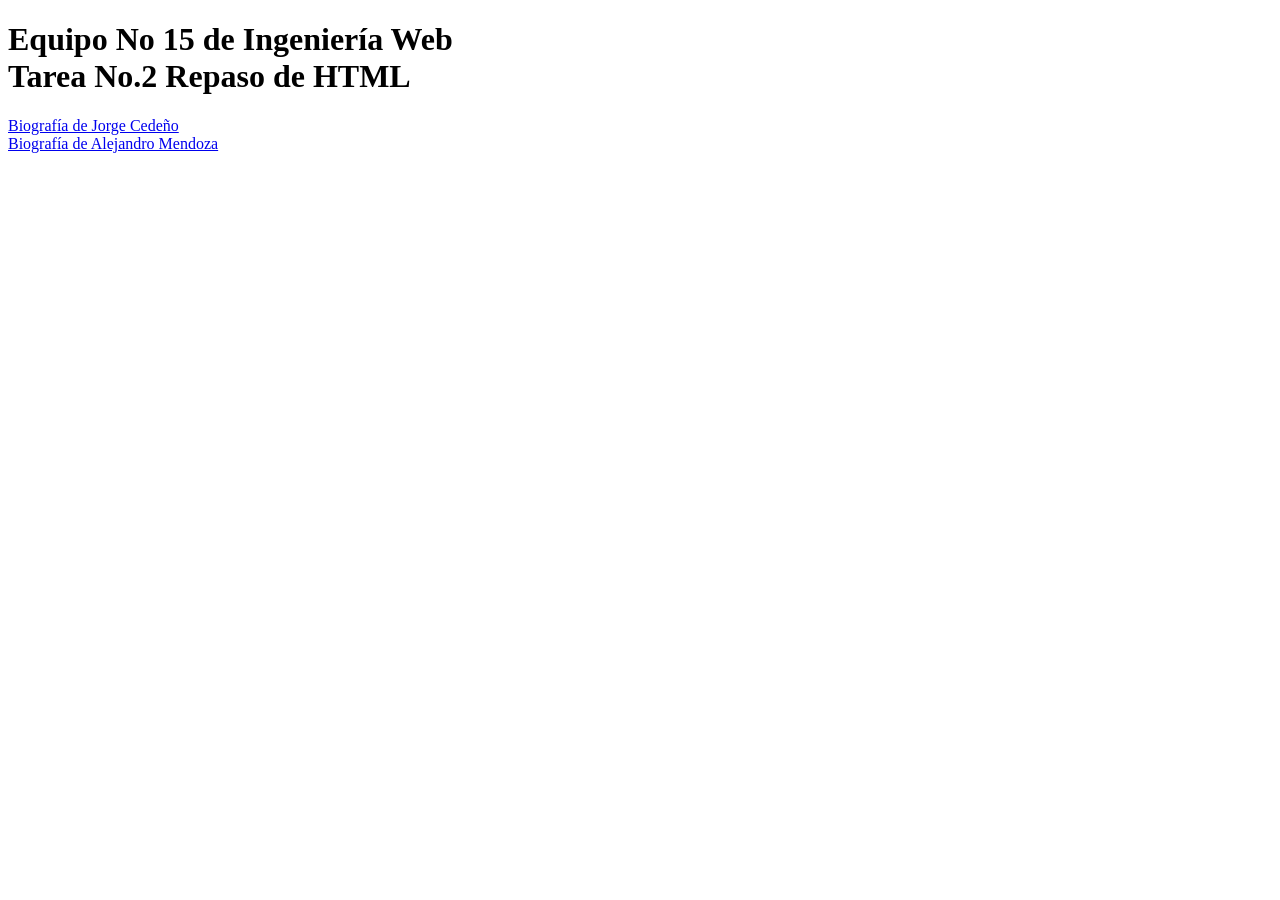
==== index.html @ d618e9ed "sybau" ====
<!DOCTYPE html>
<html lang="es">
<head>
    <meta charset="UTF-8">
    <meta name="viewport" content="width=device-width, initial-scale=1.0">
    <title>Home</title>
</head>
<body>
    <header>
        <h1> Equipo No 15 de Ingeniería Web <br> Tarea No.2 Repaso de HTML</h1>
    </header>
        <div>
            <a href="MiBiografia_JCedeño.html">Biografía de Jorge Cedeño </a>
        </div>
        <div>
            <a href="MiBiografia_AMendoza.html">Biografía de Alejandro Mendoza </a>
        </div>
    
</body>
</html>
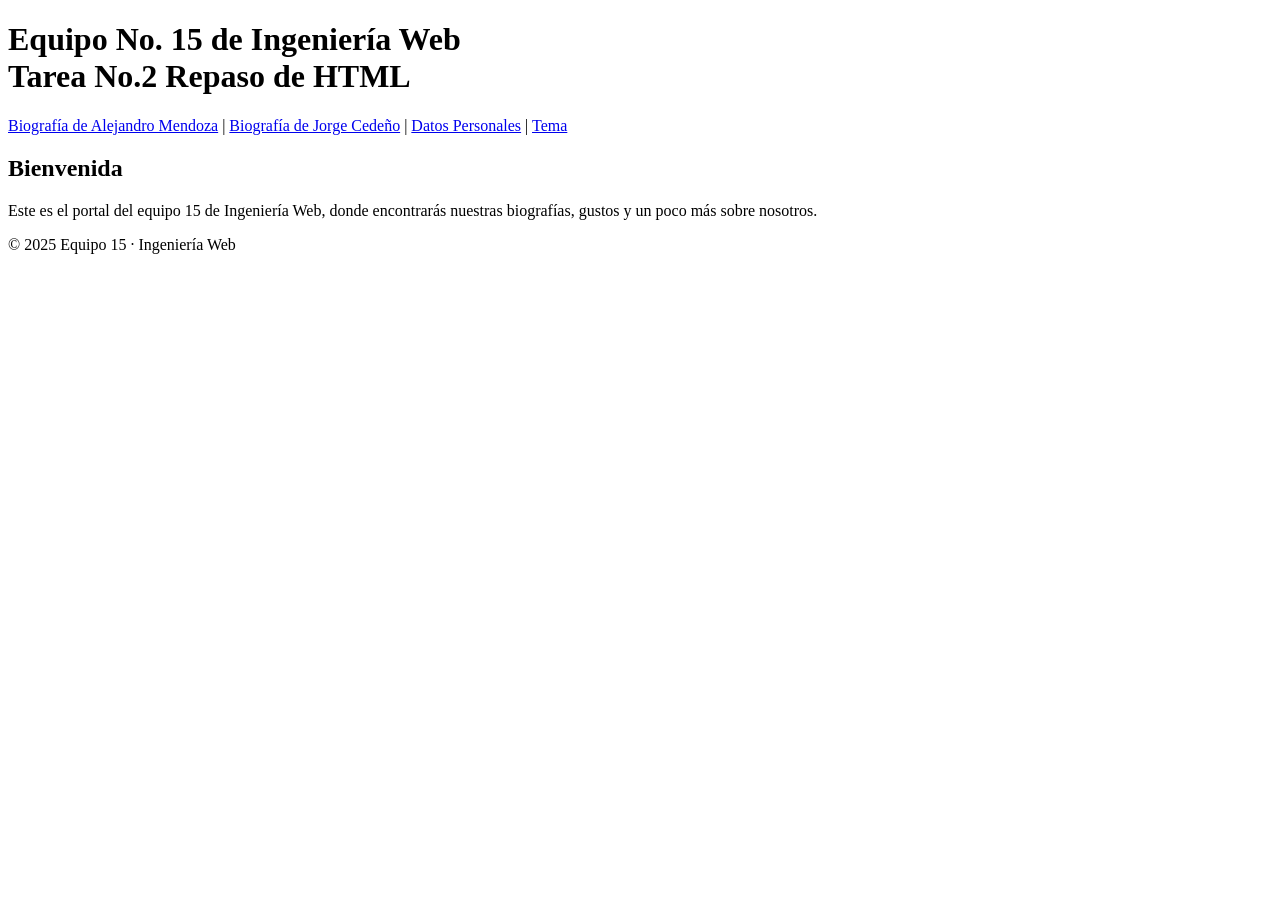
==== commit 34dce07d: "Update para el lab 2" ====
--- a/index.html
+++ b/index.html
@@ -7,14 +7,24 @@
 </head>
 <body>
     <header>
-        <h1> Equipo No 15 de Ingeniería Web <br> Tarea No.2 Repaso de HTML</h1>
+        <h1>Equipo No. 15 de Ingeniería Web <br> Tarea No.2 Repaso de HTML</h1>
+        <nav>
+            <a href="MiBiografia_AMendoza.html">Biografía de Alejandro Mendoza</a> | 
+            <a href="MiBiografia_JCedeño.html">Biografía de Jorge Cedeño</a> | 
+            <a href="Curriculo.html">Datos Personales</a> | 
+            <a href="tema.html">Tema</a>
+        </nav>
     </header>
-        <div>
-            <a href="MiBiografia_JCedeño.html">Biografía de Jorge Cedeño </a>
-        </div>
-        <div>
-            <a href="MiBiografia_AMendoza.html">Biografía de Alejandro Mendoza </a>
-        </div>
-    
+
+    <main>
+        <section>
+            <h2>Bienvenida</h2>
+            <p>Este es el portal del equipo 15 de Ingeniería Web, donde encontrarás nuestras biografías, gustos y un poco más sobre nosotros.</p>
+        </section>
+    </main>
+
+    <footer>
+        <p>&copy; 2025 Equipo 15 · Ingeniería Web</p>
+    </footer>
 </body>
 </html>
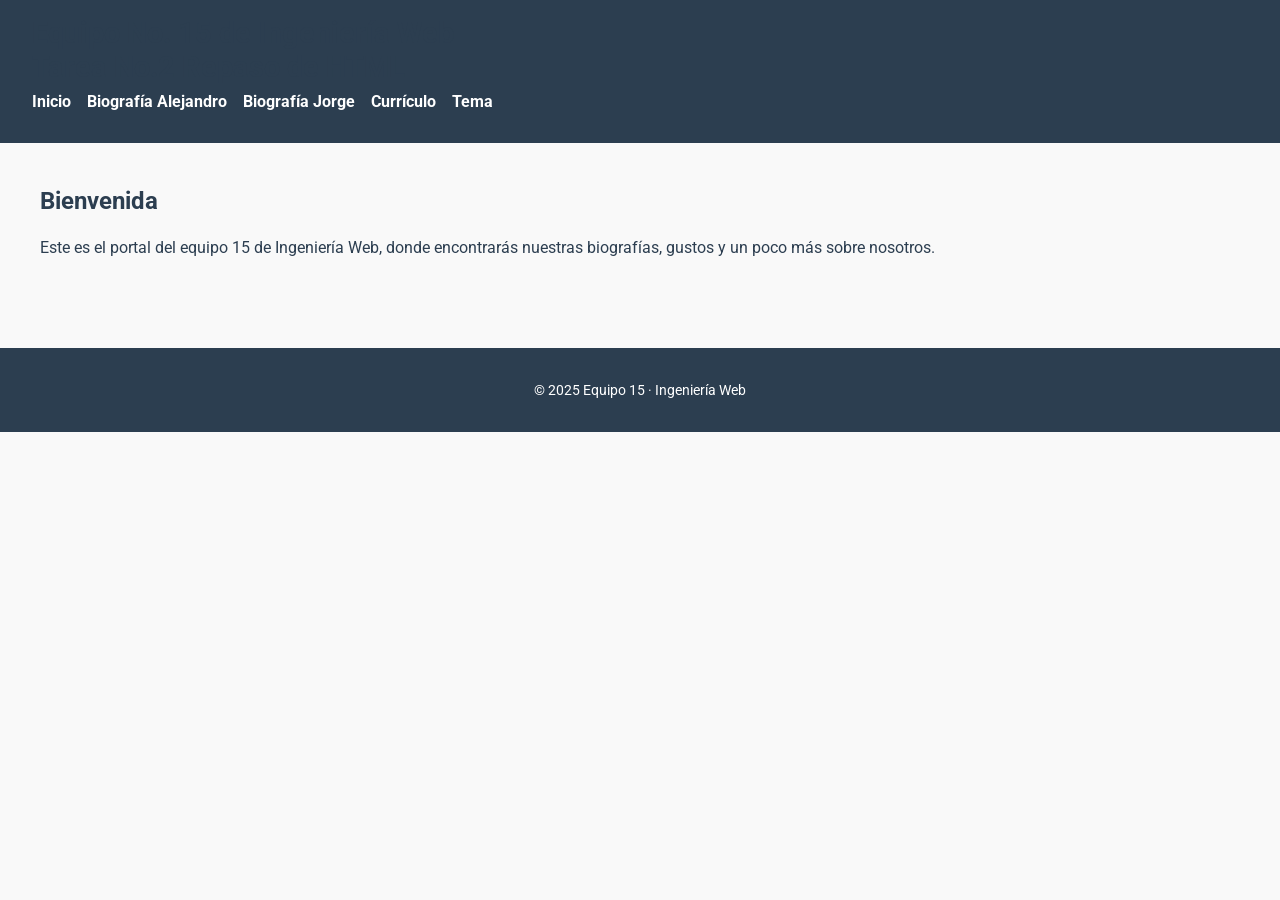
==== commit 6cd766cc: "practica css" ====
--- a/index.html
+++ b/index.html
@@ -4,16 +4,26 @@
     <meta charset="UTF-8">
     <meta name="viewport" content="width=device-width, initial-scale=1.0">
     <title>Home</title>
+
+  <link rel="stylesheet" href="estilos/estiloDesktop.css">
+  <link rel="stylesheet" href="estilos/encabezado.css">
+  <link rel="stylesheet" href="estilos/piedepagina.css">
+
 </head>
 <body>
     <header>
         <h1>Equipo No. 15 de Ingeniería Web <br> Tarea No.2 Repaso de HTML</h1>
-        <nav>
-            <a href="MiBiografia_AMendoza.html">Biografía de Alejandro Mendoza</a> | 
-            <a href="MiBiografia_JCedeño.html">Biografía de Jorge Cedeño</a> | 
-            <a href="Curriculo.html">Datos Personales</a> | 
-            <a href="tema.html">Tema</a>
-        </nav>
+        
+  <nav>
+    <ul>
+      <li><a href="index.html">Inicio</a></li>
+      <li><a href="MiBiografia_AMendoza.html">Biografía Alejandro</a></li>
+      <li><a href="MiBiografia_JCedeño.html">Biografía Jorge</a></li>
+      <li><a href="Curriculo.html">Currículo</a></li>
+      <li><a href="Tema.html">Tema</a></li>
+    </ul>
+  </nav>
+
     </header>
 
     <main>
@@ -23,8 +33,10 @@
         </section>
     </main>
 
-    <footer>
-        <p>&copy; 2025 Equipo 15 · Ingeniería Web</p>
-    </footer>
+    
+  <footer>
+    <p>© 2025 Equipo 15 · Ingeniería Web</p>
+  </footer>
+
 </body>
 </html>
--- a/estilos/estiloDesktop.css
+++ b/estilos/estiloDesktop.css
@@ -0,0 +1,56 @@
+
+/* estilos/estiloDesktop.css */
+@import url('https://fonts.googleapis.com/css2?family=Roboto:wght@400;700&display=swap');
+
+body {
+  font-family: 'Roboto', sans-serif;
+  margin: 0;
+  padding: 0;
+  background-color: #f9f9f9;
+  color: #2c3e50;
+}
+
+main {
+  display: block;
+  padding: 1.5rem;
+  max-width: 1200px;
+  margin: 0 auto;
+}
+
+h1, h2, h3 {
+  color: #2c3e50;
+}
+
+section {
+  margin-bottom: 2rem;
+}
+
+table {
+  border-collapse: collapse;
+  width: 100%;
+}
+
+table, th, td {
+  border: 1px solid #ccc;
+  padding: 8px;
+}
+
+table th {
+  background-color: #3498db;
+  color: white;
+}
+
+img, video, iframe {
+  max-width: 100%;
+  height: auto;
+  border-radius: 8px;
+}
+
+ul {
+  list-style: disc;
+  padding-left: 20px;
+}
+
+p {
+  line-height: 1.6;
+}
--- a/estilos/encabezado.css
+++ b/estilos/encabezado.css
@@ -0,0 +1,32 @@
+
+/* estilos/encabezado.css */
+header {
+  background-color: #2c3e50;
+  color: #fff;
+  padding: 1rem 2rem;
+}
+
+header h1 {
+  margin: 0;
+  font-size: 1.8rem;
+}
+
+nav ul {
+  list-style: none;
+  display: flex;
+  flex-wrap: wrap;
+  gap: 1rem;
+  padding: 0;
+  margin-top: 0.5rem;
+}
+
+nav a {
+  text-decoration: none;
+  color: #fff;
+  font-weight: bold;
+  transition: color 0.3s;
+}
+
+nav a:hover {
+  color: #3498db;
+}
--- a/estilos/piedepagina.css
+++ b/estilos/piedepagina.css
@@ -0,0 +1,10 @@
+
+/* estilos/piedepagina.css */
+footer {
+  background-color: #2c3e50;
+  color: #fff;
+  text-align: center;
+  padding: 1rem;
+  margin-top: 2rem;
+  font-size: 0.9rem;
+}
